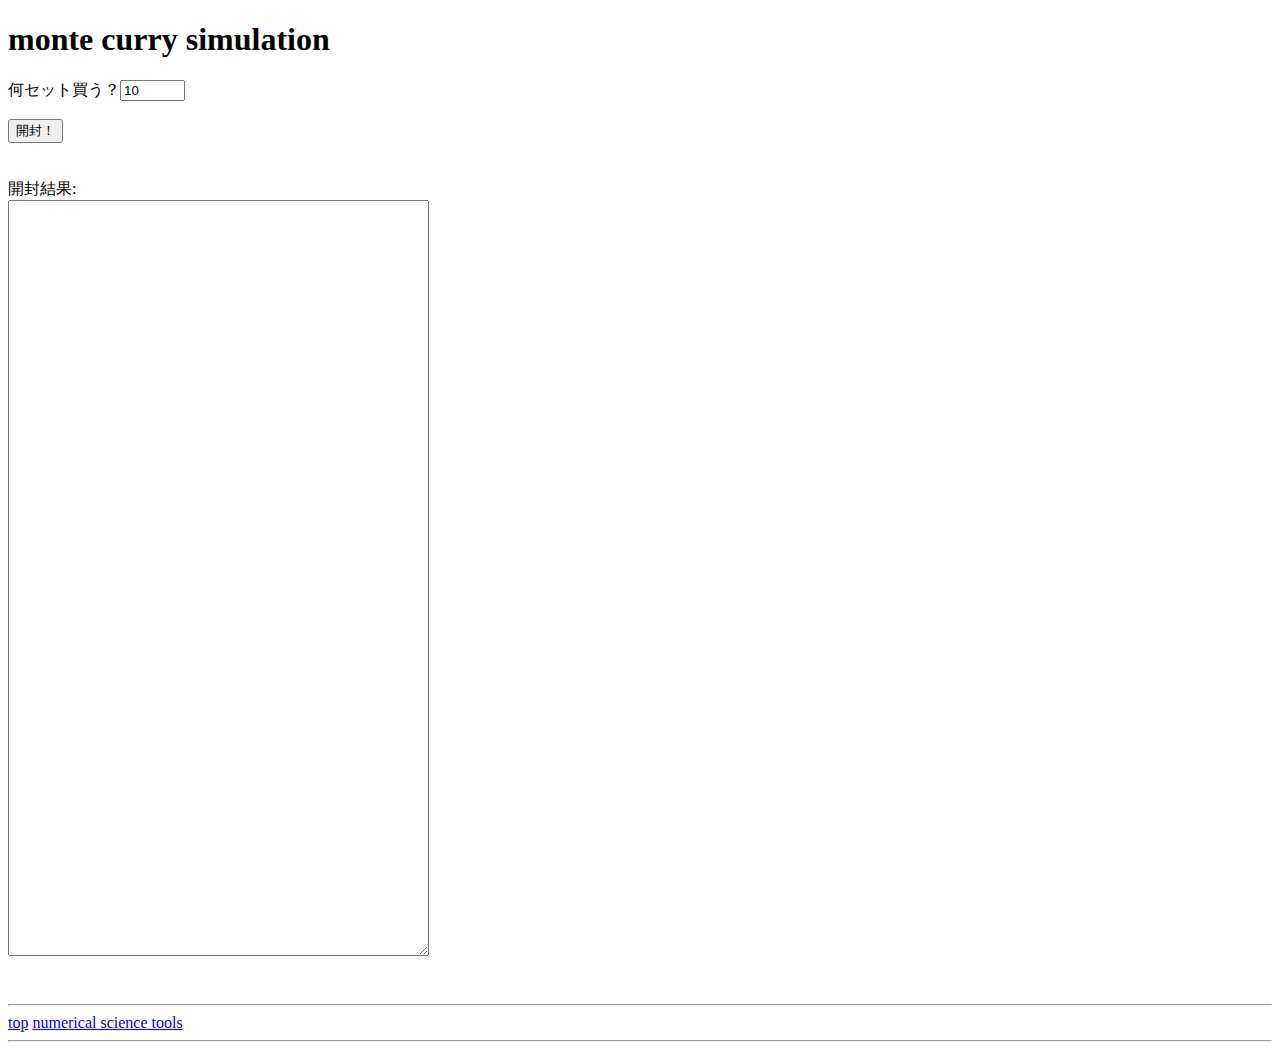
==== monte_curry.html @ a57ddf3e "added monte_curry" ====
<!DOCTYPE html>
<html> 
  
  <head> 

    <meta charset="utf-8" /> 
    <title>monte curry simulation</title> 
  
    <!-- css -->
    <link rel="stylesheet" href="https://stackpath.bootstrapcdn.com/bootstrap/4.5.0/css/bootstrap.min.css" integrity="sha384-9aIt2nRpC12Uk9gS9baDl411NQApFmC26EwAOH8WgZl5MYYxFfc+NcPb1dKGj7Sk" crossorigin="anonymous">
  
    <!-- javascript -->
    <script type="text/javascript" src="./js/draw_card.js"></script>
  
  </head> 
  
  <body> 

    <h1>monte curry simulation</h1> 
    
    何セット買う？<input id="bought_number" type="text" size="5" name="bought" value=10>

    <br></br>
    <div>
       <button onclick="monte_curry(); return false;">開封！</button>
    </div>

    <br></br>
      
      開封結果:
    <div id="user_result_text">
      <textarea id="user_result_textarea" name="user_result_textarea" cols="50" rows="50" readonly style="overflow:auto"></textarea>
    </div>

    <br></br>
	
    <HR>
    <a href="http://NickTominaga.github.io/">top</a>
    <a href="http://NickTominaga.github.io/numerical_science_tools.html">numerical science tools</a>
    <HR>
    
  </body> 

</html>
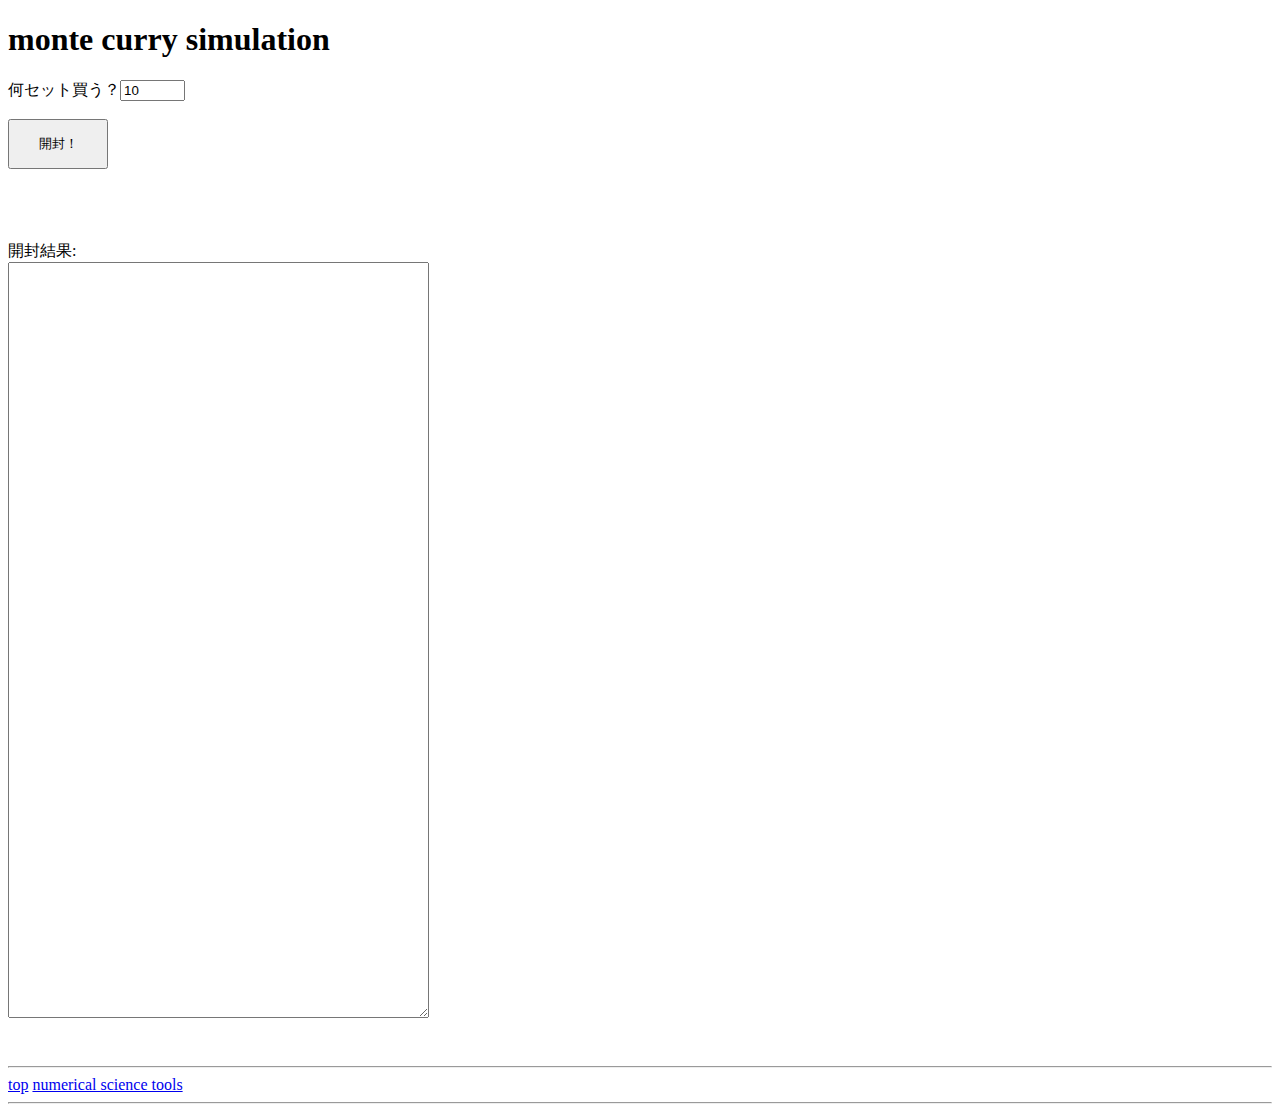
==== commit a6792964: "added style" ====
--- a/monte_curry.html
+++ b/monte_curry.html
@@ -6,6 +6,7 @@
     <meta charset="utf-8" /> 
     <title>monte curry simulation</title> 
   
+    <meta name="viewport" content="width=device-width, initial-scale=1, shrink-to-fit=no">
     <!-- css -->
     <link rel="stylesheet" href="https://stackpath.bootstrapcdn.com/bootstrap/4.5.0/css/bootstrap.min.css" integrity="sha384-9aIt2nRpC12Uk9gS9baDl411NQApFmC26EwAOH8WgZl5MYYxFfc+NcPb1dKGj7Sk" crossorigin="anonymous">
   
@@ -22,7 +23,11 @@
 
     <br></br>
     <div>
-       <button onclick="monte_curry(); return false;">開封！</button>
+       <button type="button" class="btn btn-success" style="width:100px;height:50px"  onclick="monte_curry(); return false;">開封！</button>
+    </div>
+
+    <br></br>
+    <div id="same_or_not">
     </div>
 
     <br></br>
